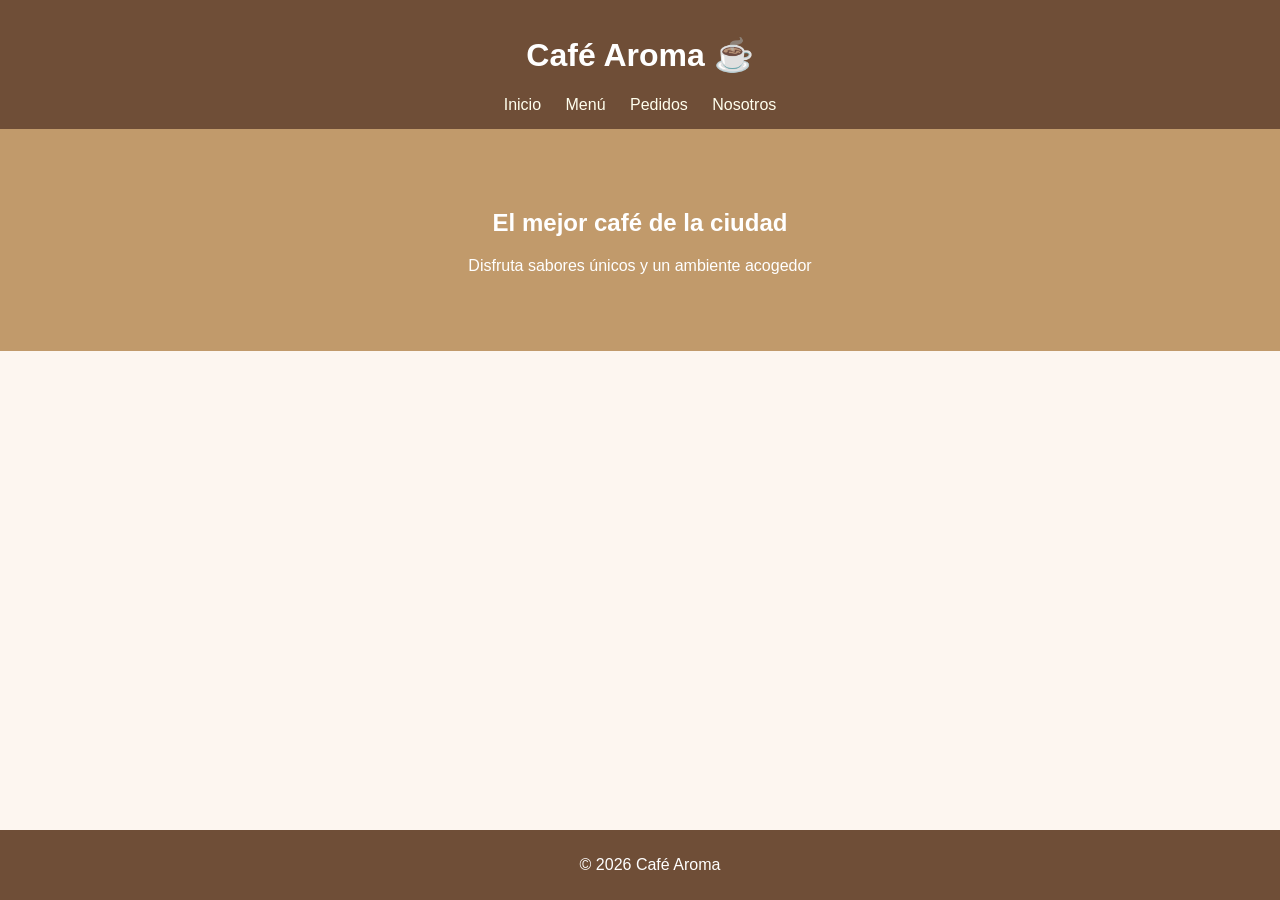
==== index.html @ 5d10cf02 "Actualizacaion de index y los estilos" ====
<!DOCTYPE html>
<html lang="es">
<head>
    <meta charset="UTF-8">
    <title>Café Aroma</title>
    <link rel="stylesheet" href="styles.css">
</head>
<body>

<header>
    <h1>Café Aroma ☕</h1>
    <nav>
        <a href="index.html">Inicio</a>
        <a href="servicios.html">Menú</a>
        <a href="control.html">Pedidos</a>
        <a href="nosotros.html">Nosotros</a>
    </nav>
</header>

<section class="hero">
    <h2>El mejor café de la ciudad</h2>
    <p>Disfruta sabores únicos y un ambiente acogedor</p>
</section>

<footer>
    <p>© 2026 Café Aroma</p>
</footer>

</body>
</html>
---- styles.css ----
body {
    font-family: 'Arial', sans-serif;
    margin: 0;
    background-color: #fdf6f0;
}

header {
    background-color: #6f4e37;
    color: white;
    padding: 15px;
    text-align: center;
}

nav a {
    color: #ffe;
    margin: 0 10px;
    text-decoration: none;
}

nav a:hover {
    color: #ffd700;
}

section {
    padding: 20px;
    text-align: center;
}

.hero {
    background-color: #c19a6b;
    color: white;
    padding: 60px 20px;
}

ul {
    list-style: none;
    padding: 0;
}

li {
    padding: 8px;
    font-size: 18px;
}

form {
    display: flex;
    flex-direction: column;
    width: 250px;
    margin: auto;
}

input, button {
    margin: 10px 0;
    padding: 10px;
    border-radius: 5px;
    border: 1px solid #ccc;
}

button {
    background-color: #6f4e37;
    color: white;
    border: none;
    cursor: pointer;
}

button:hover {
    background-color: #4b2e2e;
}

footer {
    background-color: #6f4e37;
    color: white;
    text-align: center;
    padding: 10px;
    position: fixed;
    width: 100%;
    bottom: 0;
}
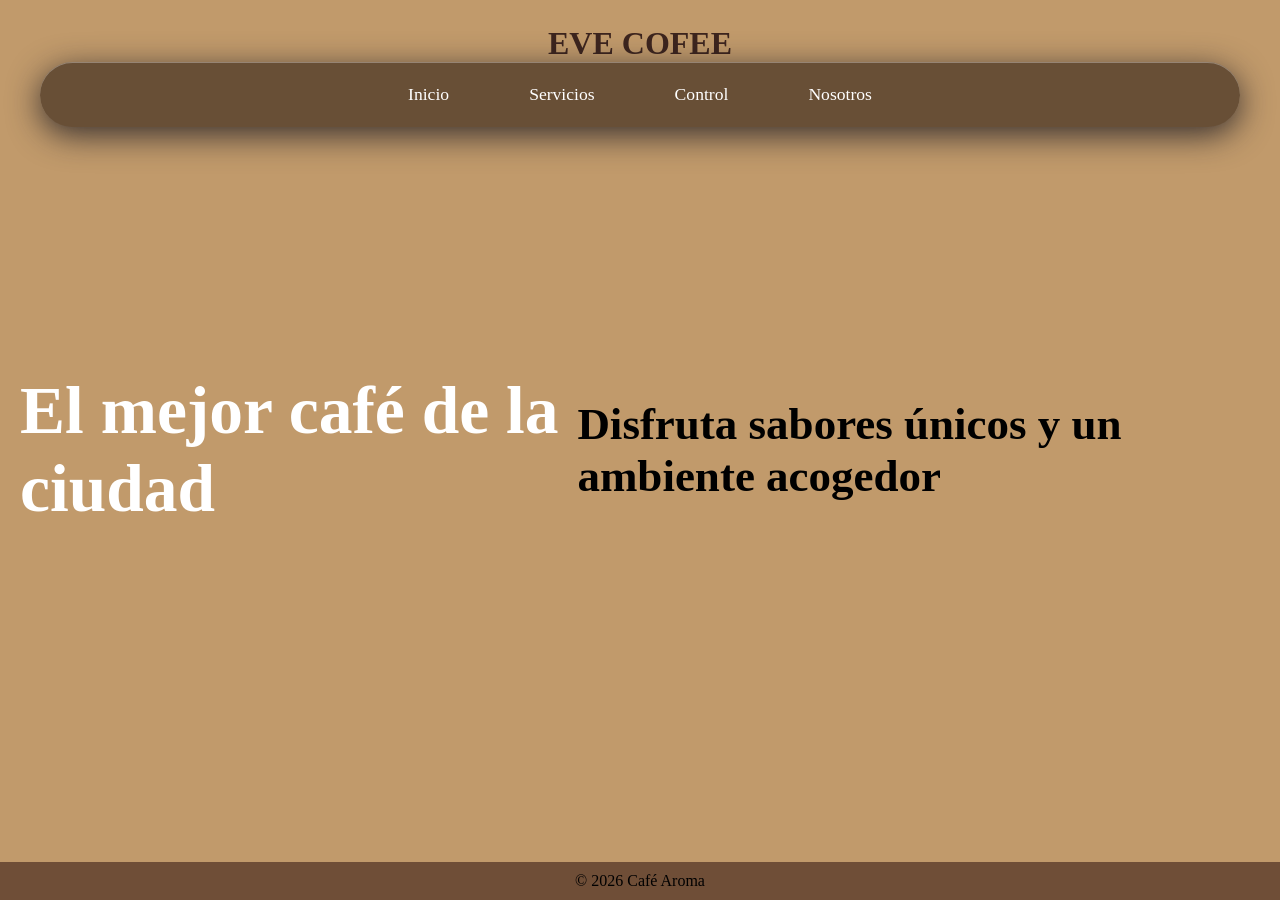
==== commit c1be998d: "ALICIA Se modifico el index, su codigo" ====
--- a/index.html
+++ b/index.html
@@ -1,30 +1,29 @@
 <!DOCTYPE html>
-<html lang="es">
-<head>
-    <meta charset="UTF-8">
-    <title>Café Aroma</title>
-    <link rel="stylesheet" href="styles.css">
-</head>
-<body>
+<html>
+    <head>
+        <meta charset="UTF-8">
+        <meta name="viewport" content="width=device-width, initial-scale=1.0">
+        <title>Eve Coffee</title>
+        <link rel="stylesheet" href="styles.css">
+    </head>
 
-<header>
-    <h1>Café Aroma ☕</h1>
-    <nav>
-        <a href="index.html">Inicio</a>
-        <a href="servicios.html">Menú</a>
-        <a href="control.html">Pedidos</a>
-        <a href="nosotros.html">Nosotros</a>
-    </nav>
-</header>
+    <body>
+        <header class="header">
+            <h1 class="eve"> EVE COFEE</h1>
+            <nav class="navbar">
+                <a href="index.html" class="navLink">Inicio</a>
+                <a href="servicios.html" class="navLink">Servicios</a>
+                <a href="control.html" class="navLink">Control</a>
+                <a href="nosotros.html" class="navLink">Nosotros</a>
+            </nav>
+        </header>
 
-<section class="hero">
-    <h2>El mejor café de la ciudad</h2>
-    <p>Disfruta sabores únicos y un ambiente acogedor</p>
-</section>
-
-<footer>
-    <p>© 2026 Café Aroma</p>
-</footer>
-
-</body>
+        <section class="hero">
+            <h2>El mejor café de la ciudad</h2>
+            <p>Disfruta sabores únicos y un ambiente acogedor</p>
+        </section>
+        <footer>
+            <p>© 2026 Café Aroma</p>
+        </footer>
+    </body>
 </html>
--- a/styles.css
+++ b/styles.css
@@ -1,29 +1,84 @@
+*{
+    padding: 0;
+    margin: 0;
+    box-sizing: border-box;
+}
 body {
-    font-family: 'Arial', sans-serif;
-    margin: 0;
-    background-color: #fdf6f0;
+    font-family:'Times New Roman', Times, serif;
+    background-color: #fdfdfd;
+    min-height: 100vh;
+    overflow-x: hidden;
+}
+.header {
+    position: fixed;
+    top: 25px;
+    left: 0;
+    right: 0;
+    z-index: 1000;
+    padding: 0px 25px;
 }
 
-header {
-    background-color: #6f4e37;
-    color: white;
-    padding: 15px;
-    text-align: center;
+.navbar{
+    max-width: 1200px;
+    margin: 0 auto;
+    padding: 10px;
+    display: flex;
+    justify-content: center;
+    gap: 2em;
+    background: #684f36;
+    backdrop-filter: blur(25px);
+    -webkit-backdrop-filter: blur(25px);
+    border-radius: 50px;
+    border: 1px solid (#342519 0.5);
+    box-shadow: 0 8px 32px rgba(23, 23, 32, 0.8), inset 0 1px 0 
+    rgba(255, 255, 255, 0.3);
 }
-
-nav a {
-    color: #ffe;
-    margin: 0 10px;
+.navLink {
+    color:white;
     text-decoration: none;
+    font-weight: 500;
+    font-size: 1.1em;
+    padding: 0.75rem 1.5rem;
+    border-radius: 25px;
+    transition: all 0.3s cubic-bezier(0.4, 0, 0.2, 1);
+    position: relative;
+    overflow: hidden;
 }
-
-nav a:hover {
-    color: #ffd700;
+.navLink::before{
+    content: "";
+    position: absolute;
+    top: 0;
+    left: -100%;
+    width: 100%;
+    height: 100%;
+    background: linear-gradient(90deg, transparent, rgba(255,255,255,0.5));
+    transition: left 0.5s;
+}
+.navLink:hover::before{
+    left: 100%;
+}
+.navLink:hover{
+    color: #B39977;
+    background: rgba(255, 255, 255, 0.25);
+    transform: translateY(-2px);
+    box-shadow: 0 10px 25px rgba(0, 0, 0,0.2);
 }
 
 section {
-    padding: 20px;
+    height: 100vh;
+    display: flex;
+    justify-content: center;
+    align-items: center;
+    font-size: 45px;
+    font-weight: 600;   
+    color: #342519;
+}
+.eve{
+    color: #3d251e;
     text-align: center;
+}
+p{
+    color: black;
 }
 
 .hero {
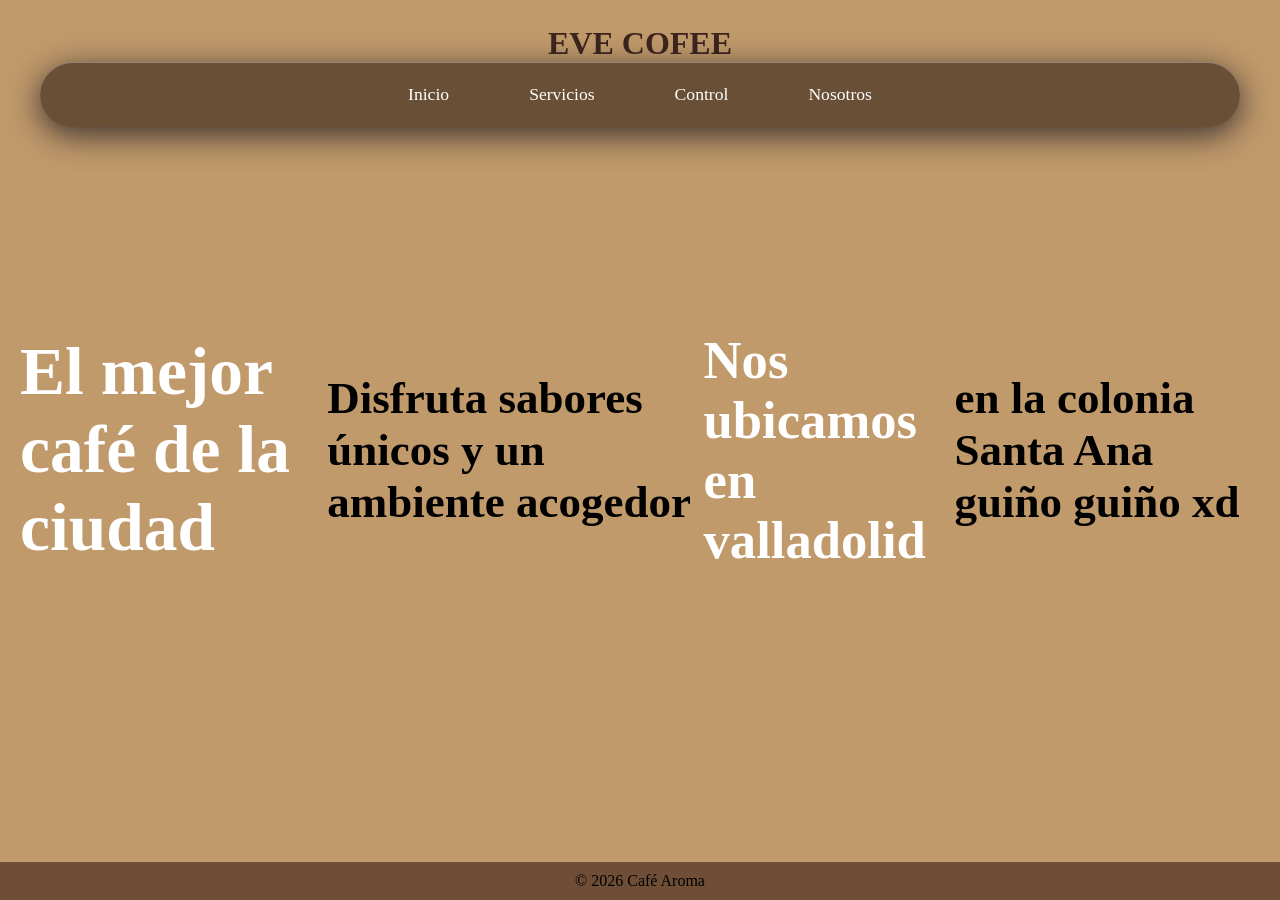
==== commit 4958bd1f: "index mejorado" ====
--- a/index.html
+++ b/index.html
@@ -21,6 +21,9 @@
         <section class="hero">
             <h2>El mejor café de la ciudad</h2>
             <p>Disfruta sabores únicos y un ambiente acogedor</p>
+
+            <h3>Nos ubicamos en valladolid</h2>
+            <p>en la colonia Santa Ana guiño guiño xd</p>
         </section>
         <footer>
             <p>© 2026 Café Aroma</p>
